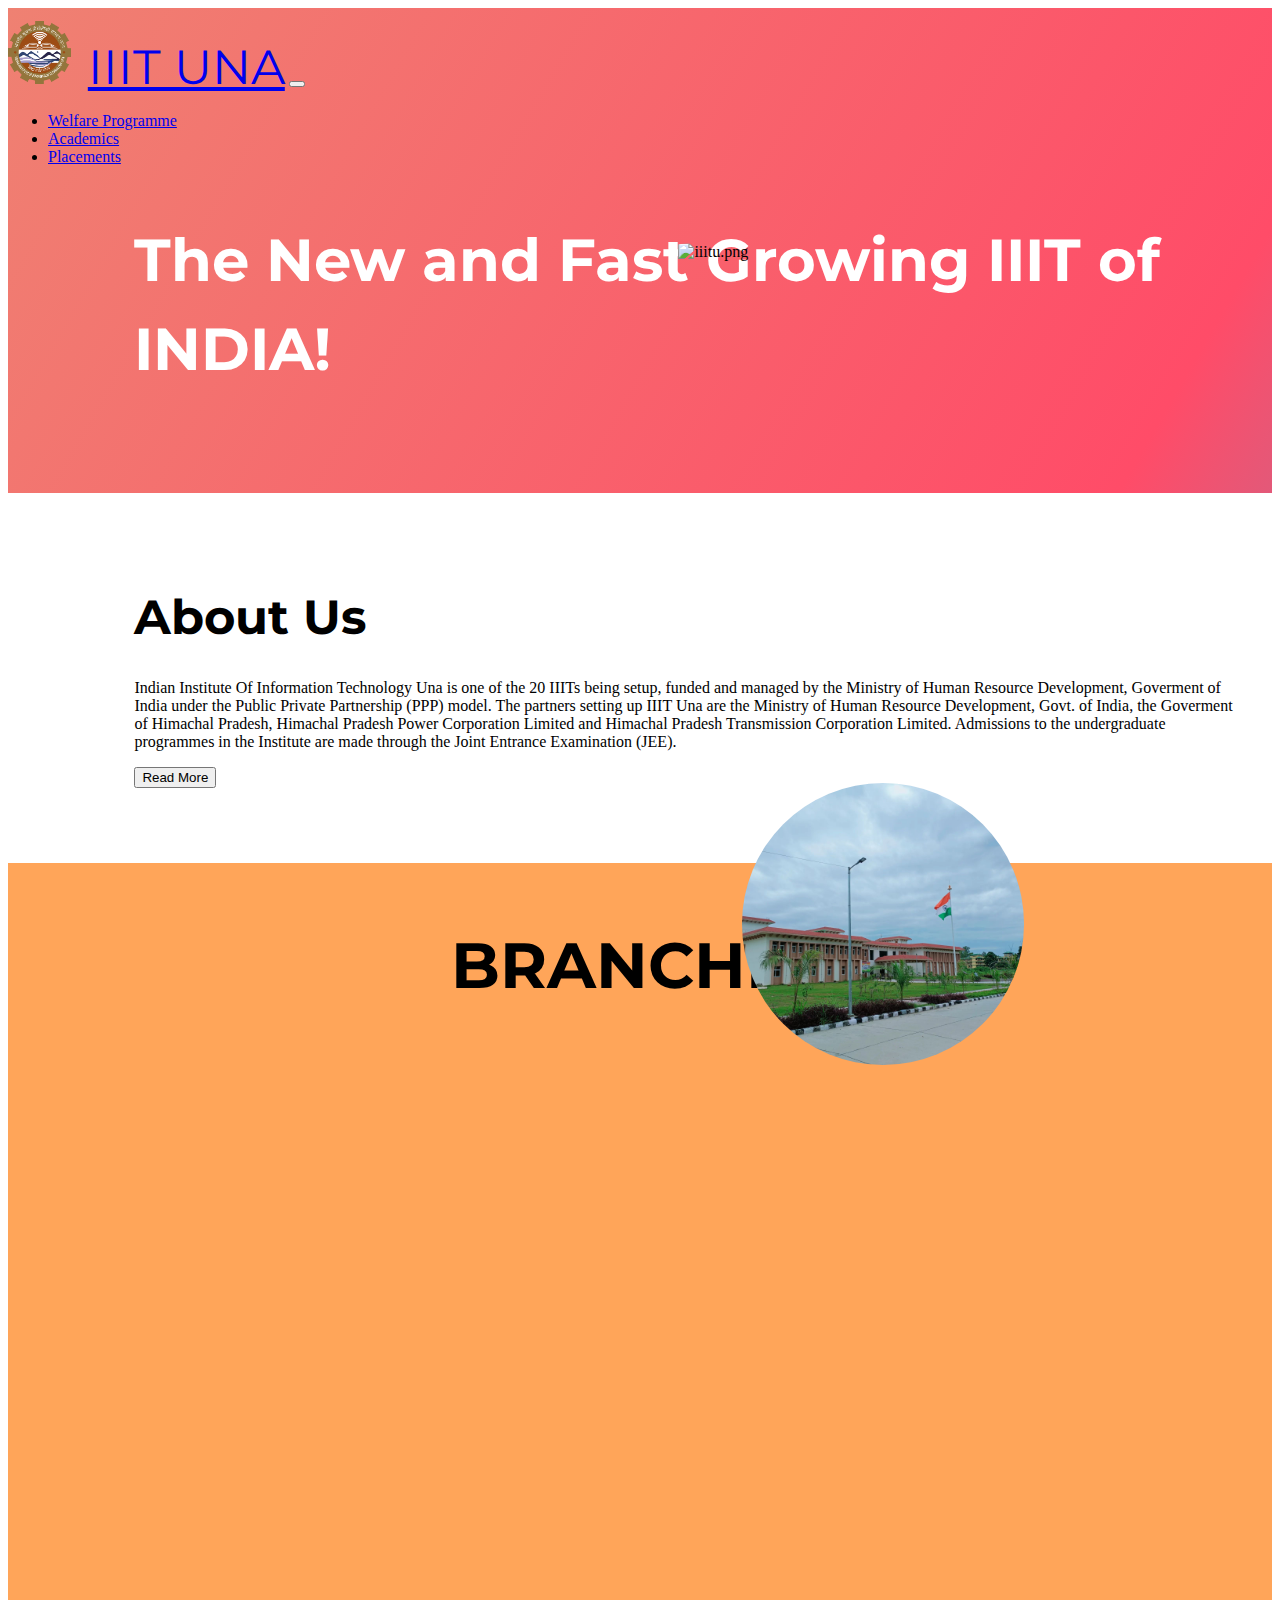
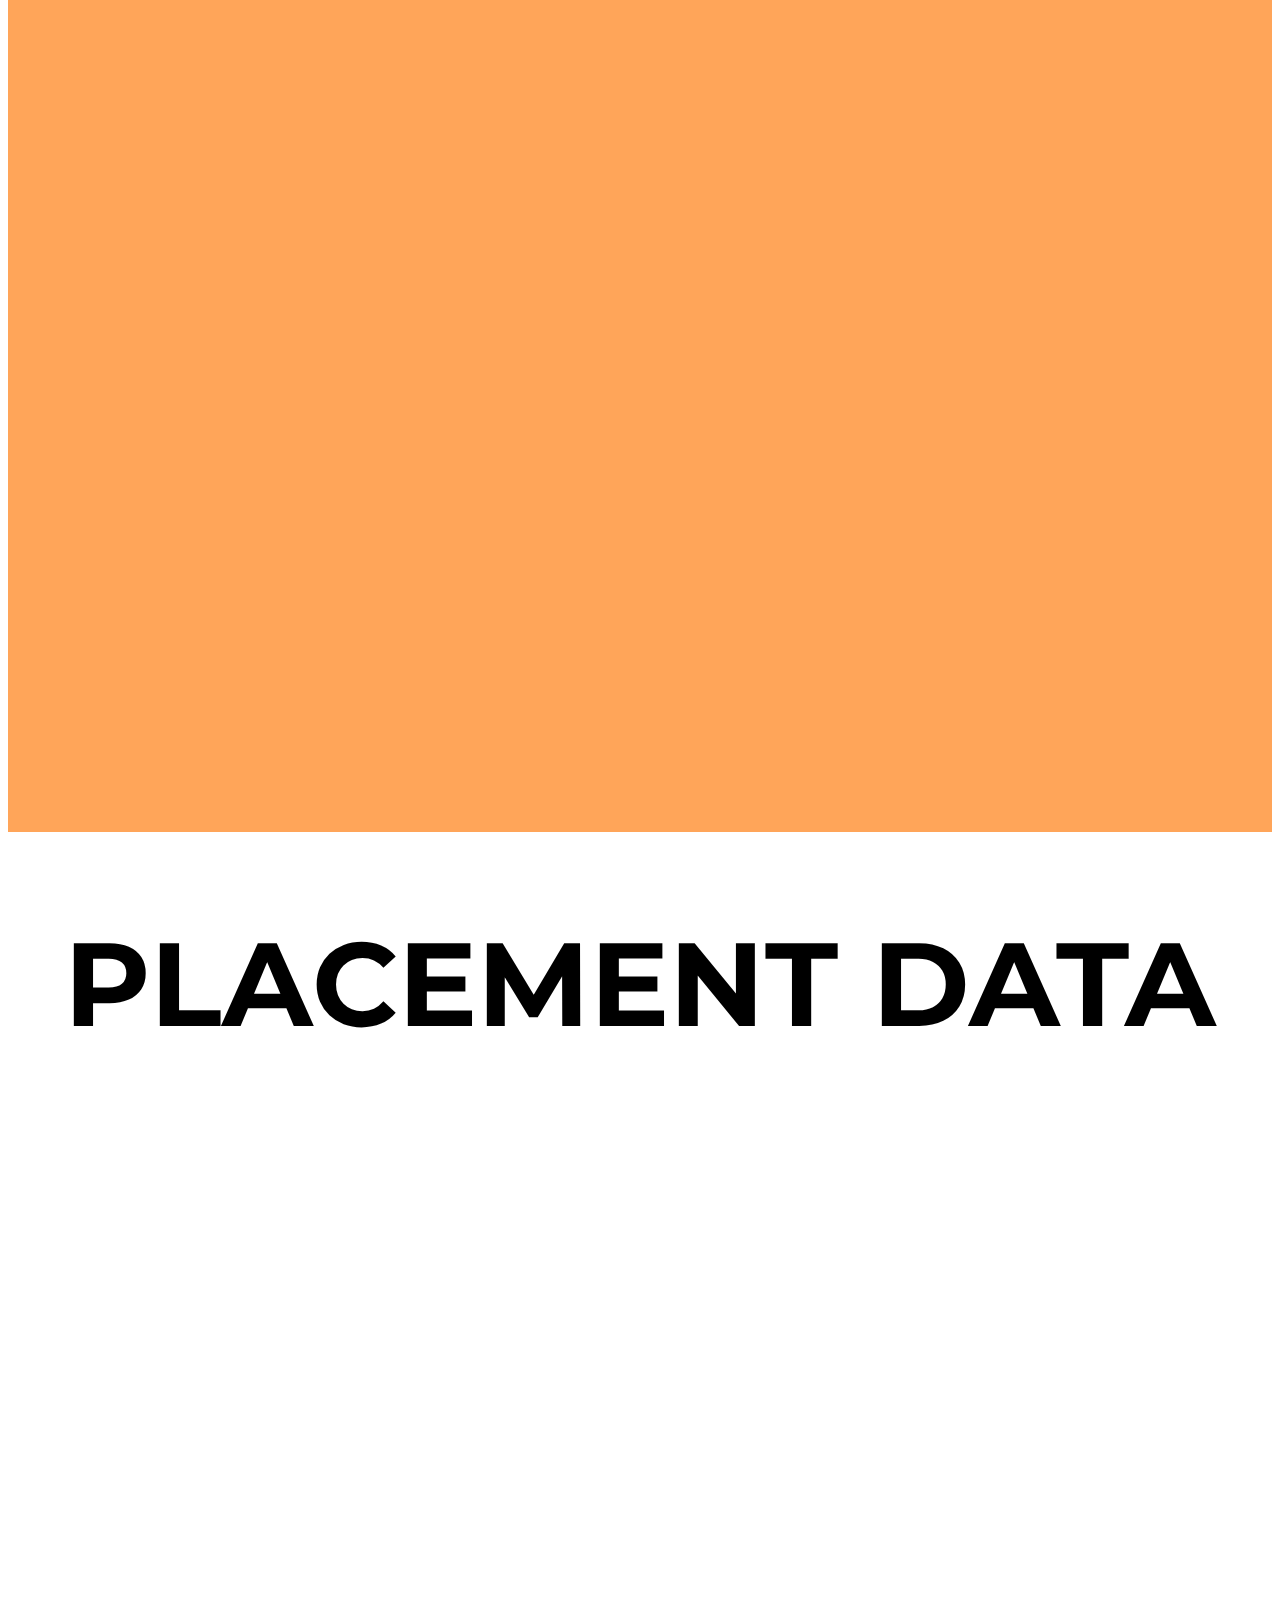
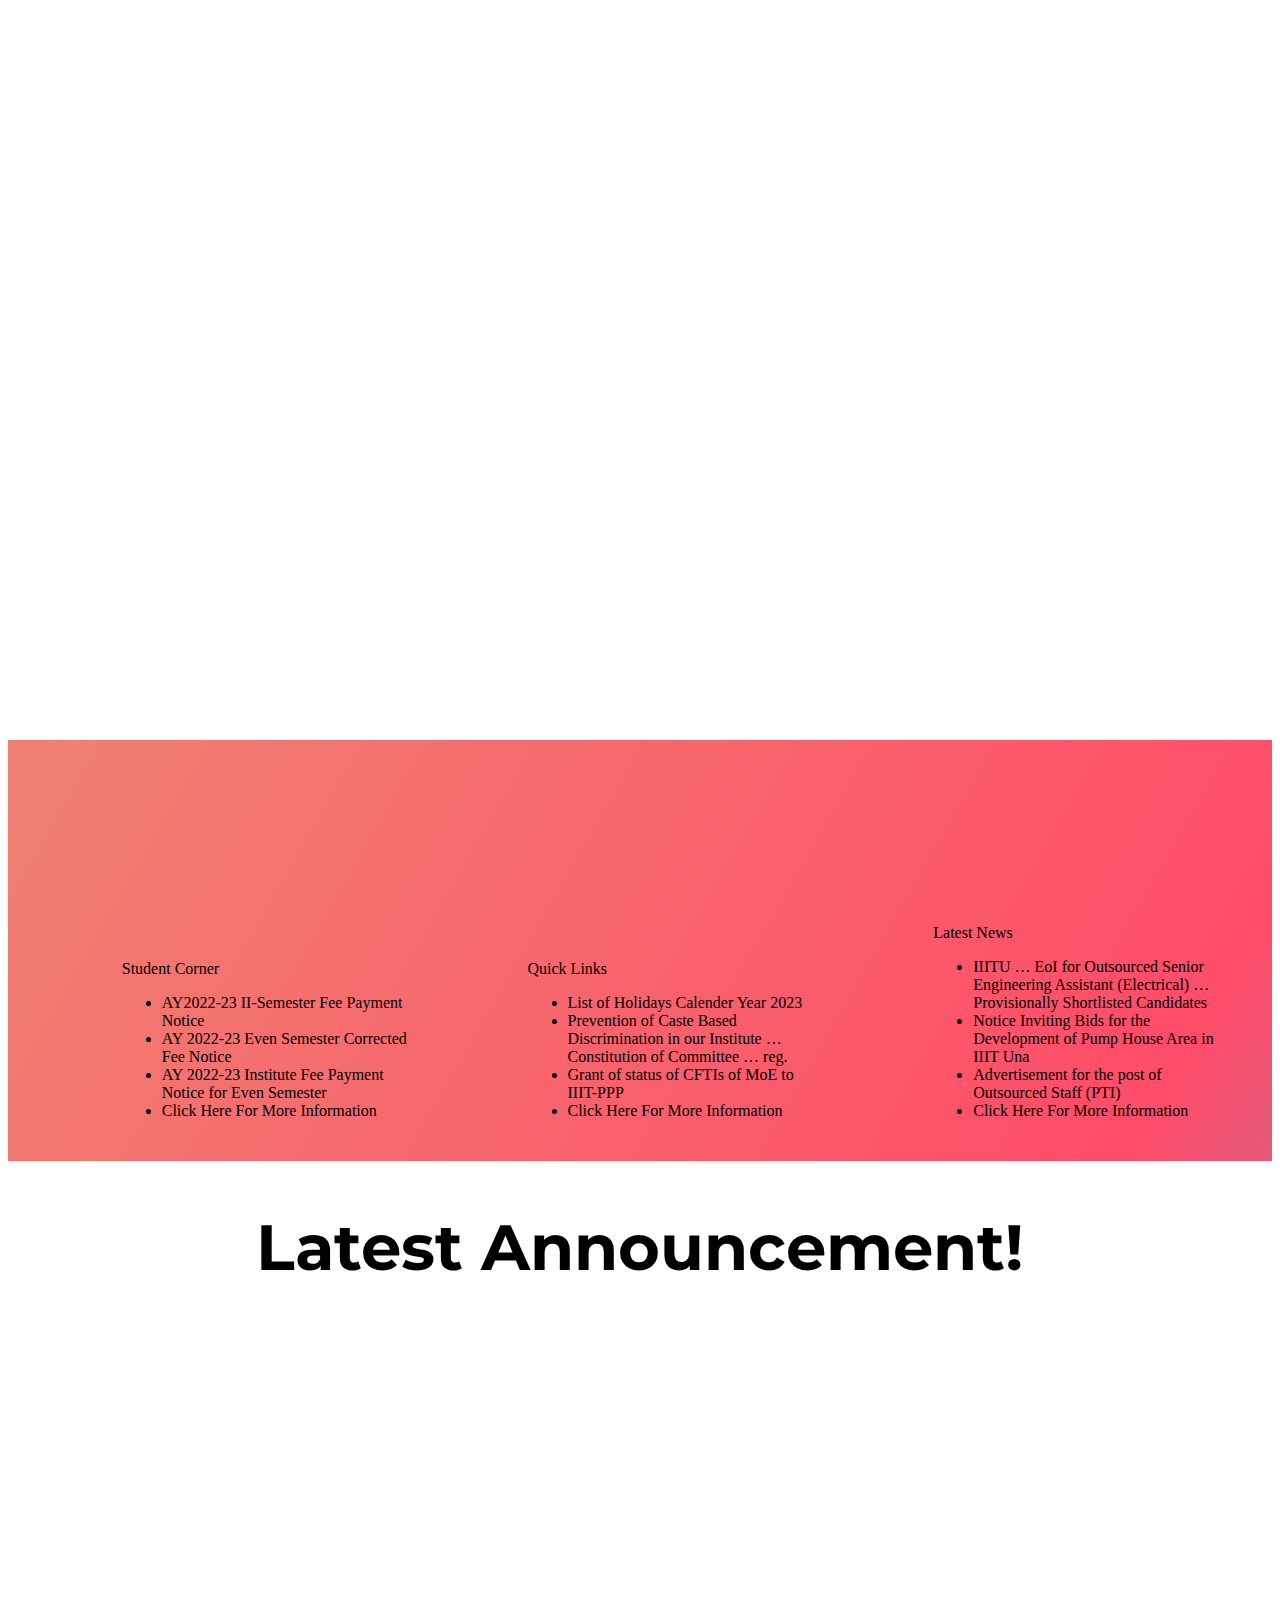
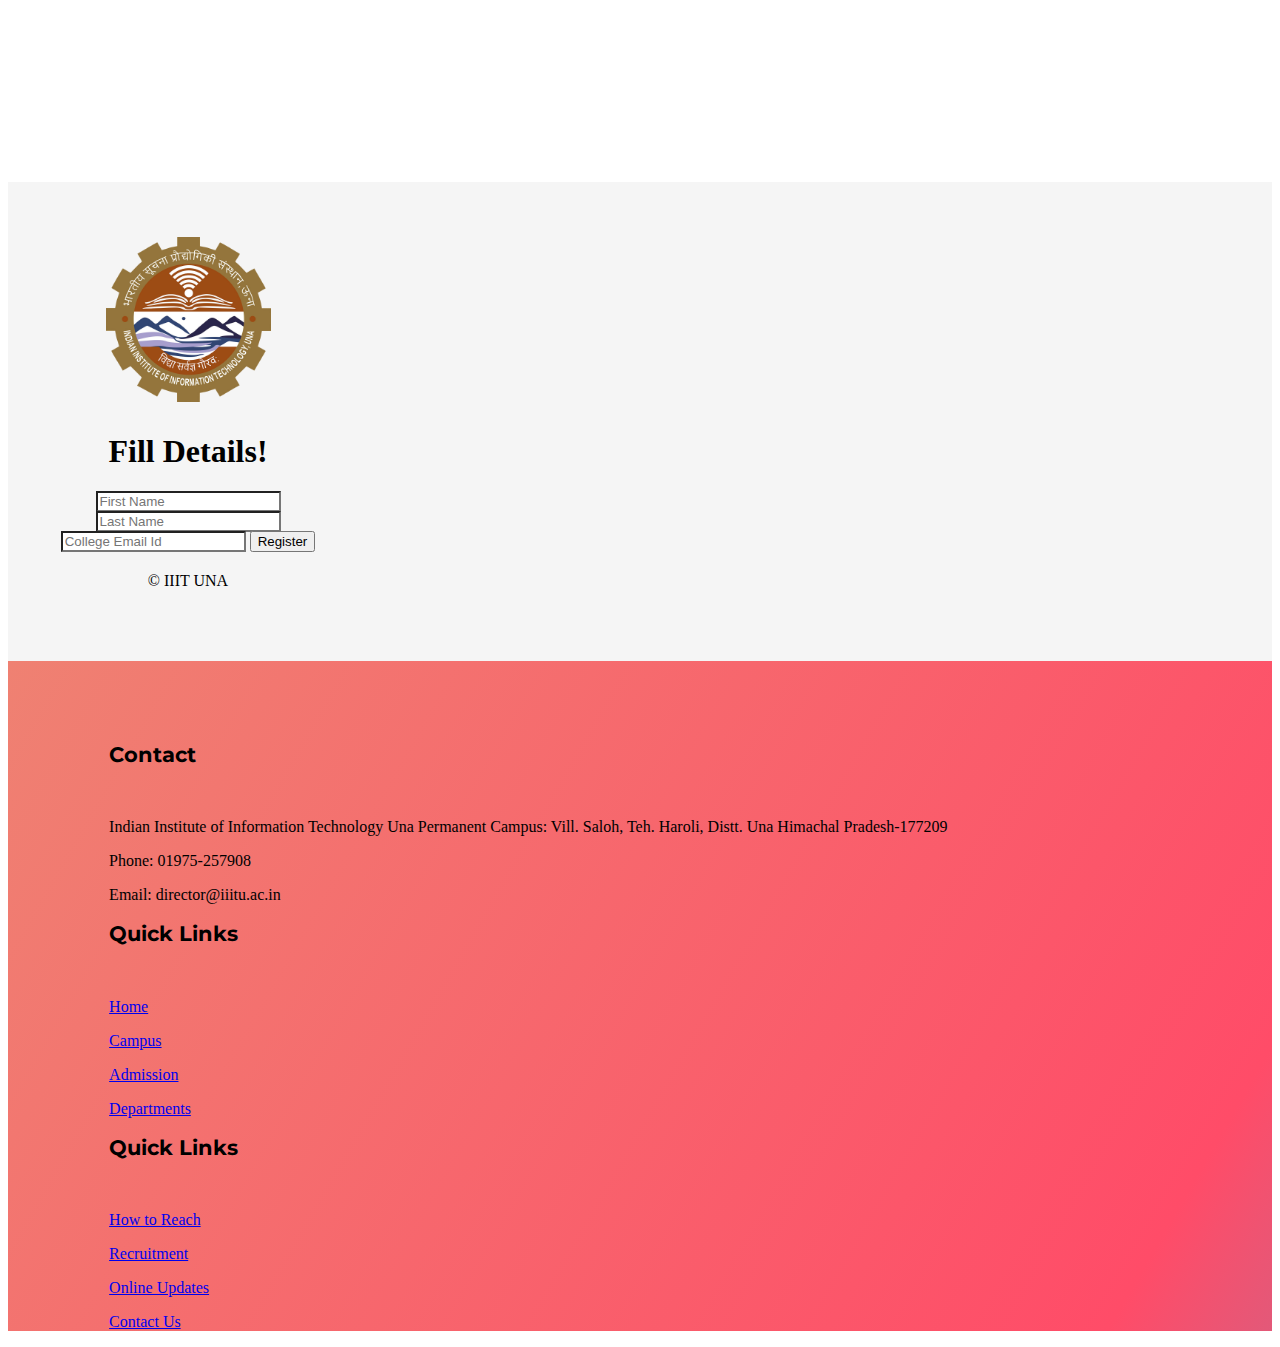
==== index.html @ 692f30db "Initial Commit" ====
<!DOCTYPE html>
<html lang="en">
<head>
    <meta charset="UTF-8">
    <meta http-equiv="X-UA-Compatible" content="IE=edge">
    <meta name="viewport" content="width=device-width, initial-scale=1.0">
    <title>IITU</title>

    <!-- Bootstrap -->
    <link href="https://cdn.jsdelivr.net/npm/bootstrap@5.3.0-alpha3/dist/css/bootstrap.min.css" rel="stylesheet" integrity="sha384-KK94CHFLLe+nY2dmCWGMq91rCGa5gtU4mk92HdvYe+M/SXH301p5ILy+dN9+nJOZ" crossorigin="anonymous">
    
    <!-- Linking Fonts -->
    <link rel="preconnect" href="https://fonts.googleapis.com">
    <link rel="preconnect" href="https://fonts.gstatic.com" crossorigin>
    <link href="https://fonts.googleapis.com/css2?family=Alfa+Slab+One&display=swap" rel="stylesheet">
    <link rel="preconnect" href="https://fonts.googleapis.com">
    <link rel="preconnect" href="https://fonts.gstatic.com" crossorigin>
    <link href="https://fonts.googleapis.com/css2?family=EB+Garamond:wght@500&display=swap" rel="stylesheet">
    <link rel="preconnect" href="https://fonts.googleapis.com">
    <link rel="preconnect" href="https://fonts.gstatic.com" crossorigin>
    <link href="https://fonts.googleapis.com/css2?family=Rubik+Mono+One&display=swap" rel="stylesheet">
    <link rel="preconnect" href="https://fonts.googleapis.com" />
    <link rel="preconnect" href="https://fonts.gstatic.com" crossorigin />
    <link
      href="https://fonts.googleapis.com/css2?family=Montserrat:wght@900&family=Ubuntu:ital,wght@1,500&display=swap"
      rel="stylesheet"
    />
    
    <!-- Linking CSS -->
    <link rel="stylesheet" href="styles/styles.css">

    <!-- Javascript AOS -->
    <link rel="stylesheet" href="https://unpkg.com/aos@next/dist/aos.css" />

</head>
<body>
    <section id="title" class="gradient-background">
        <!-- Nav Bar -->
        <div class="container-fluid">
          <nav class="navbar navbar-expand-lg navbar-dark top_nav">
            <img src="images/iiitu-logo-large-final-1000x1000 (2).png" alt="" class="iiit_logo">
            <a href="#" class="navbar-brand iiit_heading" 
              > IIIT UNA</a
            >
            <button
              class="navbar-toggler"
              type="button"
              data-bs-toggle="collapse"
              data-bs-target="#navbarTogglerDemo01"
              aria-controls="navbarTogglerDemo01"
              aria-expanded="false"
              aria-label="Toggle navigation"
            >
              <span class="navbar-toggler-icon"></span>
            </button>
            <div class="collapse navbar-collapse" id="navbarTogglerDemo01">
              <ul class="navbar-nav ms-auto">
                <li class="nav-item">
                  <a class="nav-link" href="#announcement">Welfare Programme</a>
                </li>
                <li class="nav-item">
                  <a class="nav-link" href="#">Academics</a>
                </li>
                <li class="nav-item">
                  <a class="nav-link" href="#">Placements</a>
                </li>
              </ul>
            </div>
          </nav>
  
          <!-- Title -->
  
          <div class="row  " style="padding-bottom: 4.7%;" >
            <div class="col-lg-6 col-md-12 col-sm-12 title_div"  >
              <h1 class="title1"> The New and Fast Growing IIIT of  INDIA!</h1>  
            
              <!-- <p class="description">IIIT Una is one of the 20 IIITs being setup, funded and managed by the Ministry of Human Resource Development, Govt. of India under the Public Private Partnership (PPP) model. The partners setting up IIIT Una are the Ministry of Human Resource Development, Govt. of India, the Govt. of Himachal Pradesh, HP Power Corporation Limited and HP Transmission Corporation Limited. Admissions to the undergraduate programmes in the Institute are made through the Joint Entrance Examination (JEE)</p>
              <button type="button"  class="btn download btn-dark btn-lg"> Read More</button> -->
              
            </div>
  
            <div class="col-lg-6 col-md-12 col-sm-12">
              <img src="images/main.jpg" alt="iiitu.png" class="iiitu_building"/>
            </div>
          </div>
        </div>
      </section>
      

      <!-- Section For about Us -->
      <section id="about_us">
        <div class="row" >
          <div class="col-lg-6 col-md-12 col-sm-12 about_us" >
            <h1 class="iiit_heading">About Us</h1>
            <p>Indian Institute Of Information Technology Una is one of the 20 IIITs being setup, funded and managed by the Ministry of Human Resource Development,
               Goverment of India under the Public Private Partnership (PPP) model.
               The partners setting up IIIT Una are the Ministry of Human Resource Development, Govt. of India, the Goverment of Himachal Pradesh, Himachal Pradesh Power Corporation Limited and
               Himachal Pradesh Transmission Corporation Limited. Admissions to the undergraduate programmes in the Institute are made through the Joint Entrance Examination (JEE).</p>
            <button type="button" class="btn btn-warning">Read More</button>
                     
          </div>
          <div class="col-lg-6 col-md-12 col-sm-12" >
            <img src="images\iiit.una_323155772_193473143264408_3818650039142671917_n.jpeg" alt="iiitu.png" class="img1"/>
          </div>
      </section>

      <!-- Section for Branches -->

      <section id="branches">
        <h1 class="branch-heading">BRANCHES</h1><br>
        <div class="row ">  
          <div class="col-lg-3  branch-item" data-aos="flip-up" data-aos-duration="2000" data-aos-offset="30">
            <img src="images/web-programming.png" alt="" class="img2">
            <h1>IT</h1>
          </div>  
          <div class="col-lg-3  branch-item" data-aos="flip-up" data-aos-duration="2000" data-aos-offset="30">
            <img src="images/settings.png" alt="" class="img2">    
            <h1>CSE</h1>
          </div> 
          <div class="col-lg-3  branch-item" data-aos="flip-up" data-aos-duration="2000" data-aos-offset="30">
            <img src="images/circuit.png" alt="" class="img2">
            <h1>ECE</h1>
          </div>
        </div></section>

        <!-- Section for Placements -->
        <section id="placements">
          <div  class=" placement-heading"><h1>PLACEMENT DATA</h1></div>
          <div class="row">
            <div class="placement-1 col-lg-6 col-md-12 col-sm-12" data-aos="fade-up" data-aos-duration="1000" data-aos-offset="100">
              <img src="images/Stat-Graph.png" alt="" class="placement-img-1">
            </div>
            <div class="placement-2 col-lg-6 col-md-12 col-sm-12" data-aos="fade-up" data-aos-duration="1000" data-aos-offset="100">
              <img src="images/AY22-23-Placement-Statistics.png" alt="" class="placement-img-2">
            </div>
          </div>
          
        </section>

        <!-- Section for notice -->
        <section id="notice" class="gradient-background">
          <div class="notice-heading" data-aos="fade-right" data-aos-duration="2000"><h1 class="branch-heading" style="color: white;">Student Section!</h1></div> 
          <div class="card notice-card-1 " style="width: 18rem;">
            <div class="card-header" >
              Student Corner
            </div>
            <ul class="list-group list-group-flush">
              <li class="list-group-item">AY2022-23 II-Semester Fee Payment Notice   
              </li>
              <li class="list-group-item">AY 2022-23 Even Semester Corrected Fee Notice   
              </li>
              <li class="list-group-item">AY 2022-23 Institute Fee Payment Notice for Even Semester   
              </li>
              <li class="list-group-item">Click Here For More Information
              </li>
            </ul>
          </div>

          <div class="card notice-card-2" style="width: 18rem;">
            <div class="card-header">
              Quick Links
            </div>
            <ul class="list-group list-group-flush">
              <li class="list-group-item">List of Holidays Calender Year 2023   
              </li>
              <li class="list-group-item">Prevention of Caste Based Discrimination in our Institute … Constitution of Committee … reg.   
              </li>
              <li class="list-group-item">Grant of status of CFTIs of MoE to IIIT-PPP   
              </li>
              <li class="list-group-item">Click Here For More Information   
              </li>
            </ul>
          </div>

          <div class="card notice-card-3" style="width: 18rem;">
            <div class="card-header">
              Latest News
            </div>
            <ul class="list-group list-group-flush">
              <li class="list-group-item">IIITU … EoI for Outsourced Senior Engineering Assistant (Electrical) … Provisionally Shortlisted Candidates  
        
              </li>
              <li class="list-group-item">Notice Inviting Bids for the Development of Pump House Area in IIIT Una  
        
              </li>
              <li class="list-group-item">Advertisement for the post of Outsourced Staff (PTI)  
       
              </li>
              <li class="list-group-item">Click Here For More Information   
              </li>
            </ul>
          </div>
          
        </section>

        <!-- Announcement Section -->
        <section id="announcement">
          <div class="announcement" >
            <h1 class="announcement-heading title1" >Latest Announcement!</h1>
          </div>

          
          
          <div class="quote-div-2" data-aos="fade-up" data-aos-duration="2000" >
            <h1>IIIT UNA is making a welfare programme for society. It's aim is to help the needy person.</h1>
          </div>
          <div class="quote-div-2" data-aos="fade-right" data-aos-duration="3000" >
            <h1>Together we can help the society. This event is for making students aware to do social welfare work.</h1>
          </div>

          <div class="quote-div-3" data-aos="fade-left" data-aos-duration="3000" >
            <h1>Those who are interested to be volunteer in the programme can register themselves below.</h1>
          </div>


          <div class="form-div" >
            <main class="form-signin w-100 m-auto">
              <form action="" method="post">
                <div class="waviy"><span style="--i:1"><img class="mb-4 form-logo" src="images/iiitu-logo-large-final-1000x1000 (2).png" alt="" ></div></span>
                <h1 class="h3 mb-3 fw-normal">Fill Details!</h1>
            
                
                <input type="text" class="form-control top"  placeholder="First Name" name="firstName" required >
                <input type="text" class="form-control middle"  placeholder="Last Name" name="lastName" required>
                <input type="email" class="form-control bottom"  placeholder="College Email Id" name="userEmail" required>    
                <button class="w-100 btn btn-lg btn-primary" type="submit">Register</button>
                <p style="margin-top: 5px;">&copy; IIIT UNA</p>
              </form>
            </main>
          </div>
          
        </section>
        

        <!-- Footer Section -->
        <section id="footer" class="gradient-background">
          <div class="row">
            <div class="col-lg-4">
              <div class="footer-div-1"><h2 class="footer-contact">Contact</h3><br>
              <p class="div-p">Indian Institute of Information Technology Una

                Permanent Campus: Vill. Saloh, Teh. Haroli, Distt. Una Himachal Pradesh-177209</p></a>
                <p class="div-p">Phone: 01975-257908</p>
                <p class="div-p">Email: director@iiitu.ac.in</p>
              </div>
            </div>
            <div class="col-lg-3 col-md-6 col-sm-6 footer-div-2"><h2 class="footer-contact"> Quick Links</h2><br>
              <div><a class="nav-link" href="#"><p class="div-p" >Home</p></a></div>
              <div><a class="nav-link" href="#"><p class="div-p">Campus</p></a></div>
              <div><a class="nav-link" href="#"><p class="div-p">Admission</p></a></div>
              <div><a class="nav-link" href="#"><p class="div-p">Departments</p></a></div>
            
            </div>
            <div class="col-lg-3 col-md-6 col-sm-6 footer-div-3">
              <h2 class="footer-contact"> Quick Links</h2><br>
              <div><a class="nav-link" href="#"><p class="div-p">How to Reach</p></a></div>
              <div><a class="nav-link" href="#"><p class="div-p">Recruitment</p></a></div>
              <div><a class="nav-link" href="#"><p class="div-p">Online Updates</p></a></div>
              <div><a class="nav-link" href="#"><p class="div-p">Contact Us</p></a></div>
            </div>
          </div>

          

        </section>

  <script src="https://unpkg.com/aos@next/dist/aos.js"></script>
  <script>
     AOS.init();
  </script>        
</body>
</html>
---- styles/styles.css ----
/* For Heading Section */
#title{
    z-index: 1;
    padding-top: 1%;
}
.gradient-background {
    background: linear-gradient(300deg, #00bfff, #ff4c68, #ef8172);
    background-size: 180% 180%;
    animation: gradient-animation 7s ease infinite;
  }
  
  @keyframes gradient-animation {
    0% {
      background-position: 0% 50%;
    }
    50% {
      background-position: 100% 50%;
    }
    100% {
      background-position: 0% 50%;
    }
  }

.iiit_logo{
    width: 5%;
    margin-right: 1%;
}

.iiit_heading{
    font-size: 3rem;
    /* font-family: 'EB Garamond', serif; */
    font-family: "Montserrat";
}

.top_nav{
    margin: 0% 0% 4% ;
}

.iiitu_building{
    width: 32%;
    position:absolute;
    right: 15%;
    top: 27%;
    border-radius: 10%;
    
}

/* .description{
    font-size: 1.4rem;
} */



.title1{
    /* font-family: 'Alfa Slab One', cursive; */
    font-size: 3.7rem;
    line-height: 1.5;
    color: white;
    font-family: "Montserrat";
    
}

.title_div{
    padding: 0% 0% 0% 10%;
}

/* For About Us Section */
.about_us{
    padding: 5% 3% 0% 10% ;
    background-color: white;
}

.carousel_img{
    width: 30%;
    height: 30%;
}
.img1{
    width: 22%;
    /* max-height: 40%; */
    position: absolute;
    top: 87%;
    right: 20%;
    border-radius: 50%;
    
}

/* Branches section */
#branches{
    background-color: #FFA559;
    margin-top: 6%;
    text-align: center;
    padding: 1.6% 0% 4%;
}

.img2{
    width:30%;
    
    
}
.branch-item{
    margin: 0% 3%;
    
}
.branch-heading{
    font-size: 4rem;
    /* font-family: 'EB Garamond', serif; */
    font-family: "Montserrat";
    margin-bottom: 3%;
}

/* Placement Section */
#placements{
    background-color: white;
    
}
.placement-img-1{
    width: 80%;
}
.placement-img-2{
    width: 60%;
}

.placement-1,.placement-2{
    
    margin-top: 3%;
}
.placement-1{
    padding-left: 12%;
}
.placement-2{
    padding-left: 4;
}
.placement-heading{
    text-align: center; 
    margin-top: 3%;
    font-size: 3.7rem;
    font-family: "Montserrat";
}
.placement-img-1:hover,.placement-img-2:hover{
    transform: scale(1.5);
}

/* For Notice */
.notice-card-1,.notice-card-2,.notice-card-3{
    display: inline-block;
    margin-left: 9%;
}
#notice{
    margin-top: 5.2%; 
    padding-top: 2%;
    padding-bottom: 2%;
}
.notice-heading{
    text-align: center;
}

/* For Announcement Section */
@import url('https://fonts.googleapis.com/css2?family=Righteous&display=swap');
@import url('https://fonts.googleapis.com/css2?family=Lilita+One&display=swap');
.announcement{
  text-align: center;
   
}
.announcement-heading{
  margin-bottom: 3%;
  margin-top: 3%;
  font-size: 4rem;
  color: black
}

/* ----------------- */
@import url("https://fonts.googleapis.com/css?family=Montserrat&display=swap");




/* ----------------- */

.quote-div-2,.quote-div-3{
  font-family: "Montserrat Medium";
  text-align: center;
  margin: 0% 7% 5%;
  padding: 0% 17%;
}

/* ------------------------- */
.form-signin {
  max-width: 330px;
  padding: 15px;
}

.form-signin .form-floating:focus-within {
  z-index: 2;
}

.top {
  margin-bottom: -1px;
  border-bottom-right-radius: 0;
  border-bottom-left-radius: 0;
  
}

.middle{
  border-radius: 0%;
  margin-bottom: -1px;
}

.bottom{
  margin-bottom: 15px;
  border-top-left-radius: 0;
  border-top-right-radius: 0;
}

.form-logo{
  /* height: 20%; */
  width: 50%;
}
.form-div{
  display: flex;
  align-items: center;
  padding-top: 40px;
  padding-bottom: 40px;
  background-color: #f5f5f5;
  text-align: center
}

.waviy {
  position: relative;
}
.waviy span {
  position: relative;
  display: inline-block;
  font-size: 40px;
  color: #fff;
  text-transform: uppercase;
  animation: flip 4s infinite;
  animation-delay: calc(.1s * var(--i))
}
@keyframes flip {
  0%,80% {
    transform: rotateY(360deg) 
  }
}

/* Footer Section */

@import url('https://fonts.googleapis.com/css2?family=Signika&display=swap');

.footer-contact{
  /* font-family: 'Signika', sans-serif; */
  font-family: "Montserrat";
  font-size: 1.3rem;
}
#footer{
  padding-left: 8%;
  padding-top: 5%;
}

.div-p:hover{
  color: white;

}
/* .footer-div-2{
  display: inline;
} */

/* Media Querrie */
@media(max-width:995px){
  .iiitu_building{
    position: relative;
    top: 15%;
    left: 20%;
    width: 60%;
  }

  .title_div{
    text-align: center;
    padding-right: 4%;
  }

  .img1{
    position: relative;
    top: 12%;
    left: 30%;
    width: 40%;
  }

  .branch-heading{
    font-size: 3rem;
    text-align: center;
  }

  .img2{
    width: 20%;
  }

  .branch-item{
    margin-bottom: 5%;
  }

  .placement-2{
    text-align: center;
    margin-top: 7%;
  }

  /* .notice-card-3{
    margin-top: 5%;
    position: relative;
    left: 23%;
    margin-bottom:3%;

  }

  .notice-card-2{
    position: relative;
    left: 3%;
  } */

  .announcement-heading{
    font-size: 3rem;
  }

  #notice{
    text-align: center;
  }

  .card{
    margin-bottom: 7%;
  }
  .notice-card-1{
    margin-top: 3%;
  }
  .iiit_logo{
    width: 10%;
  }

}
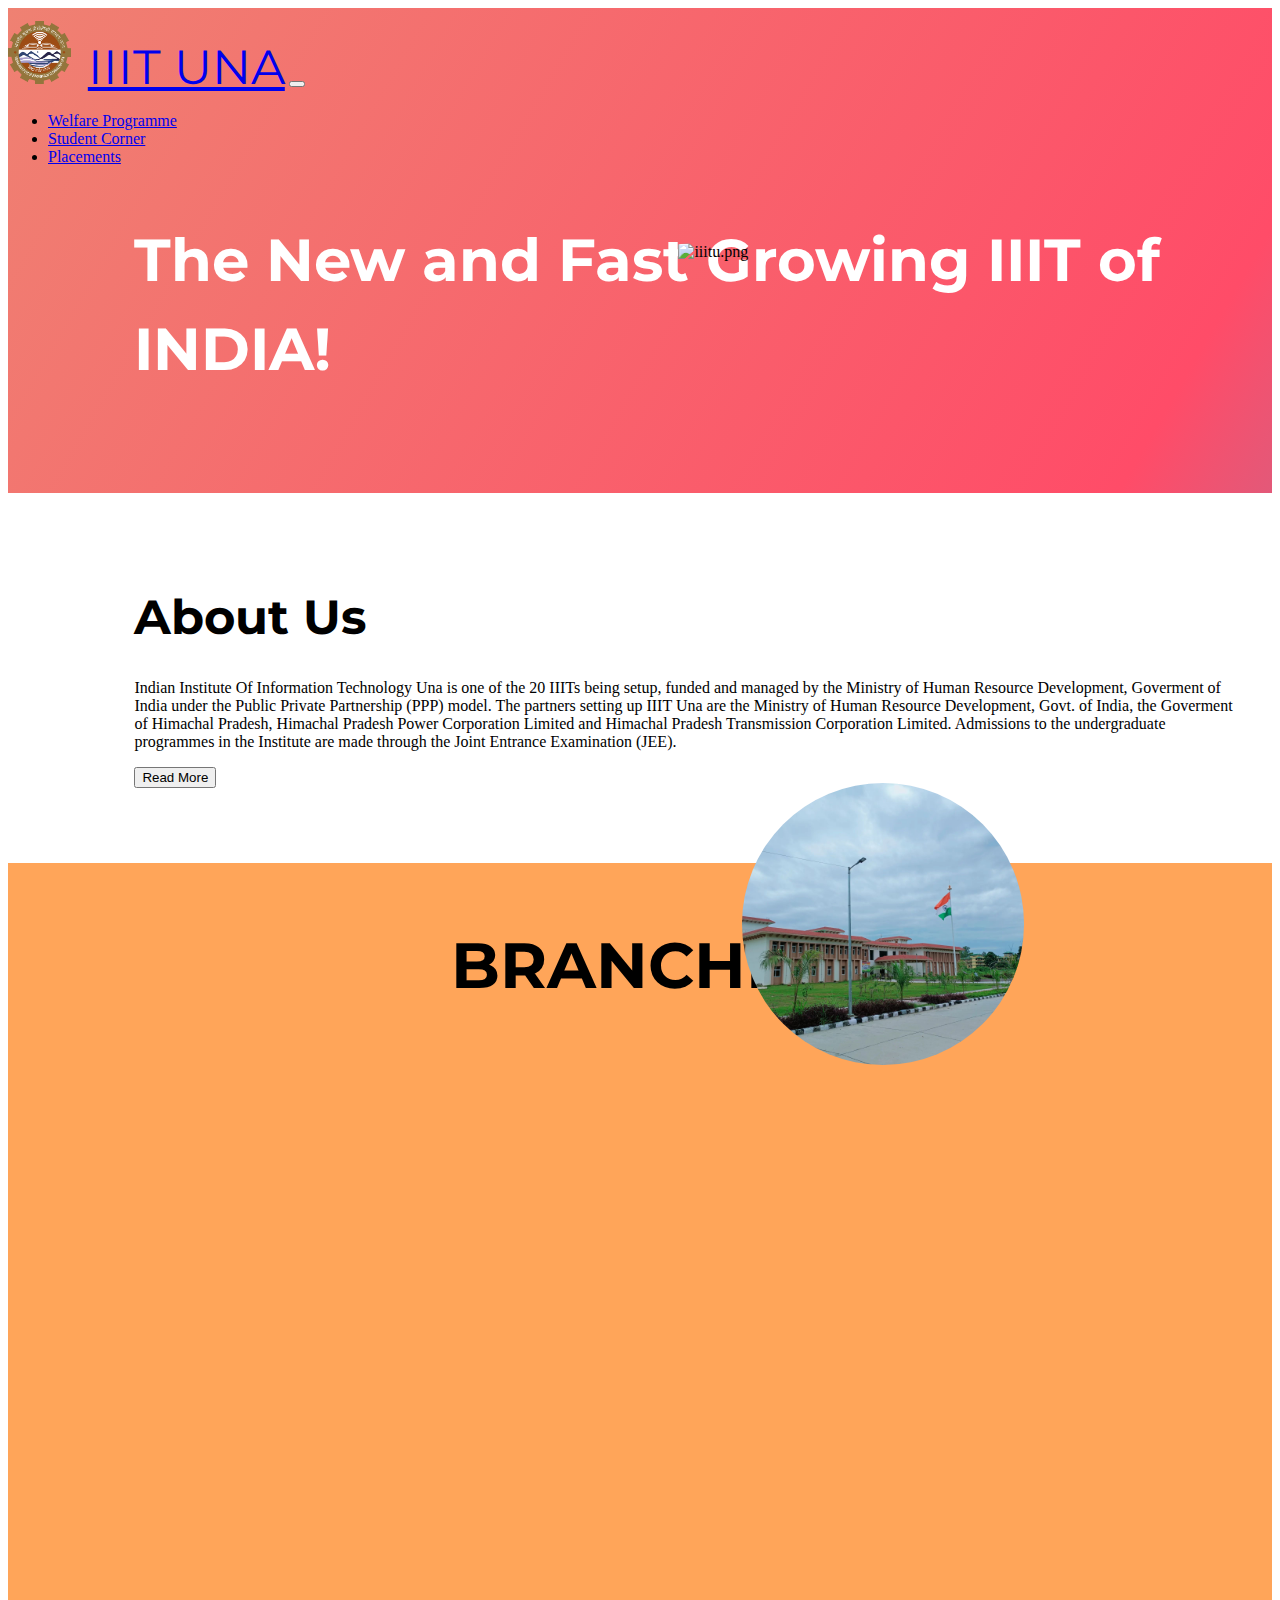
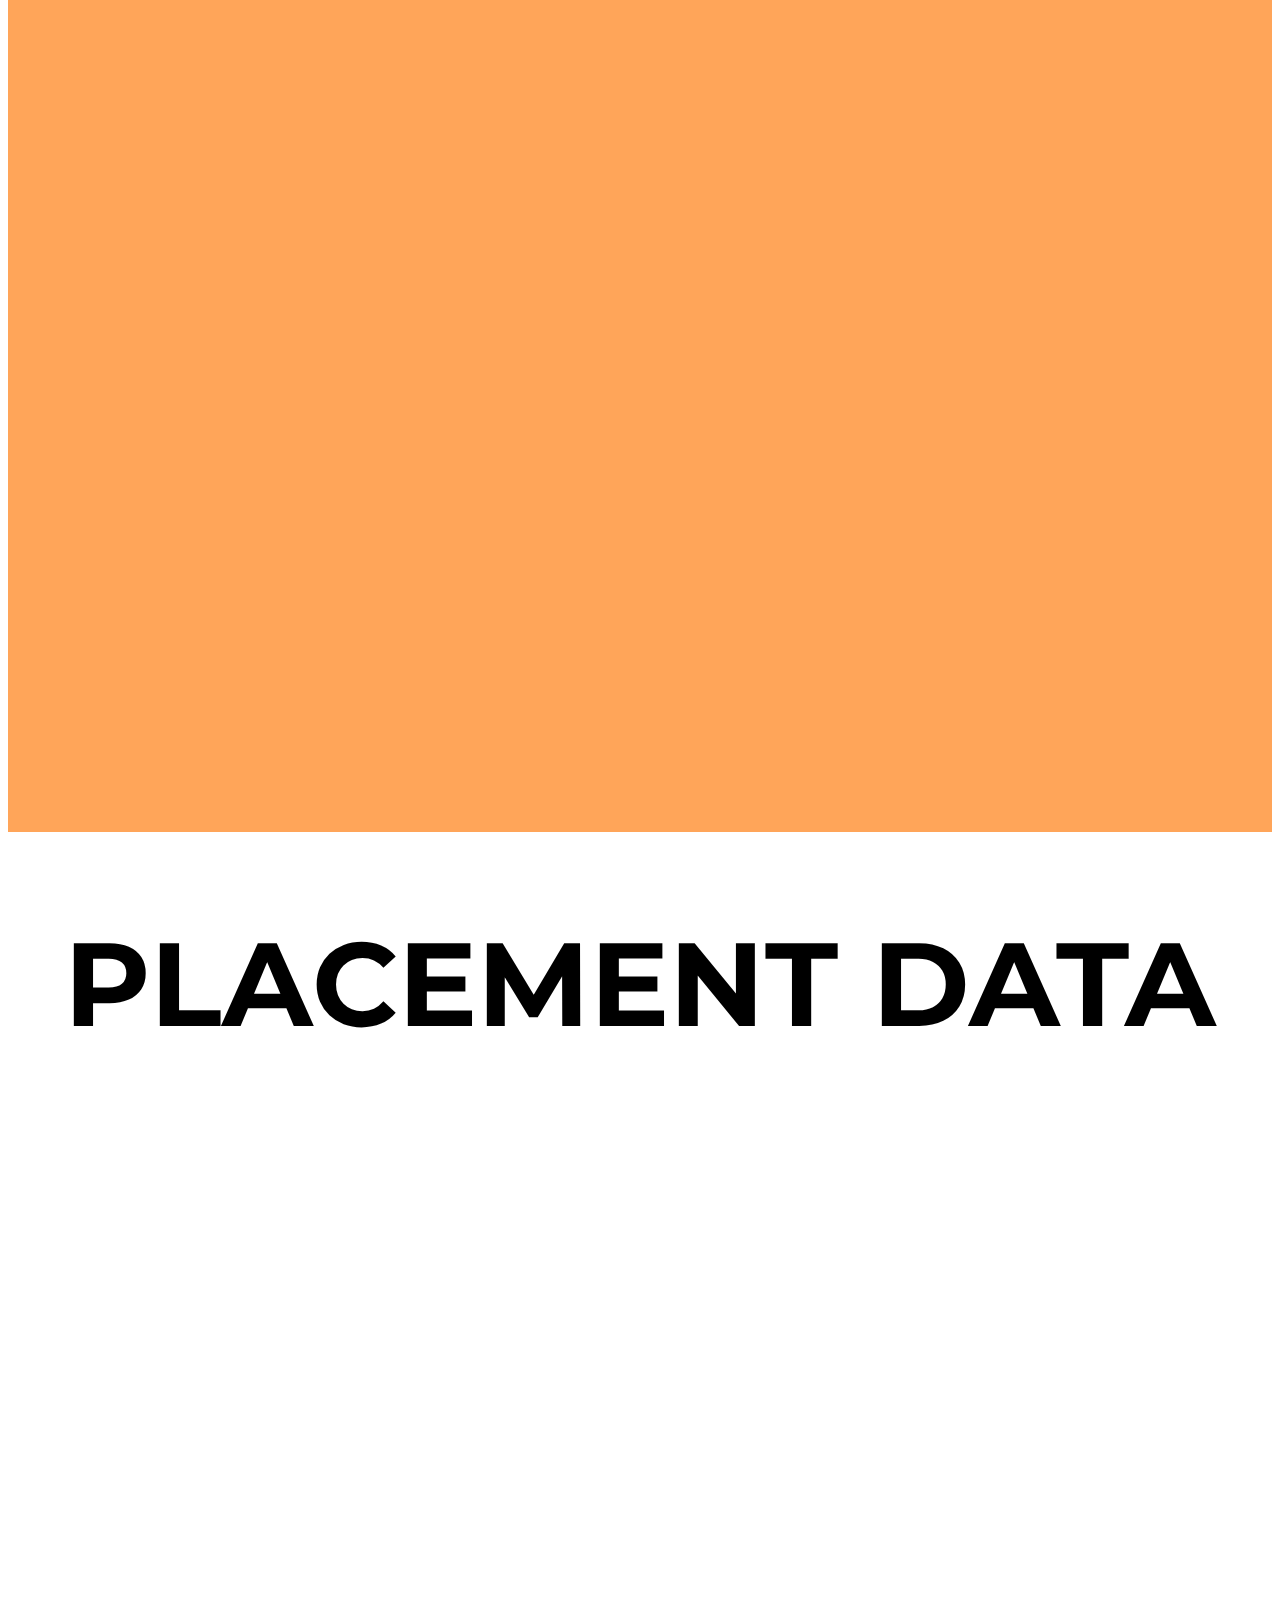
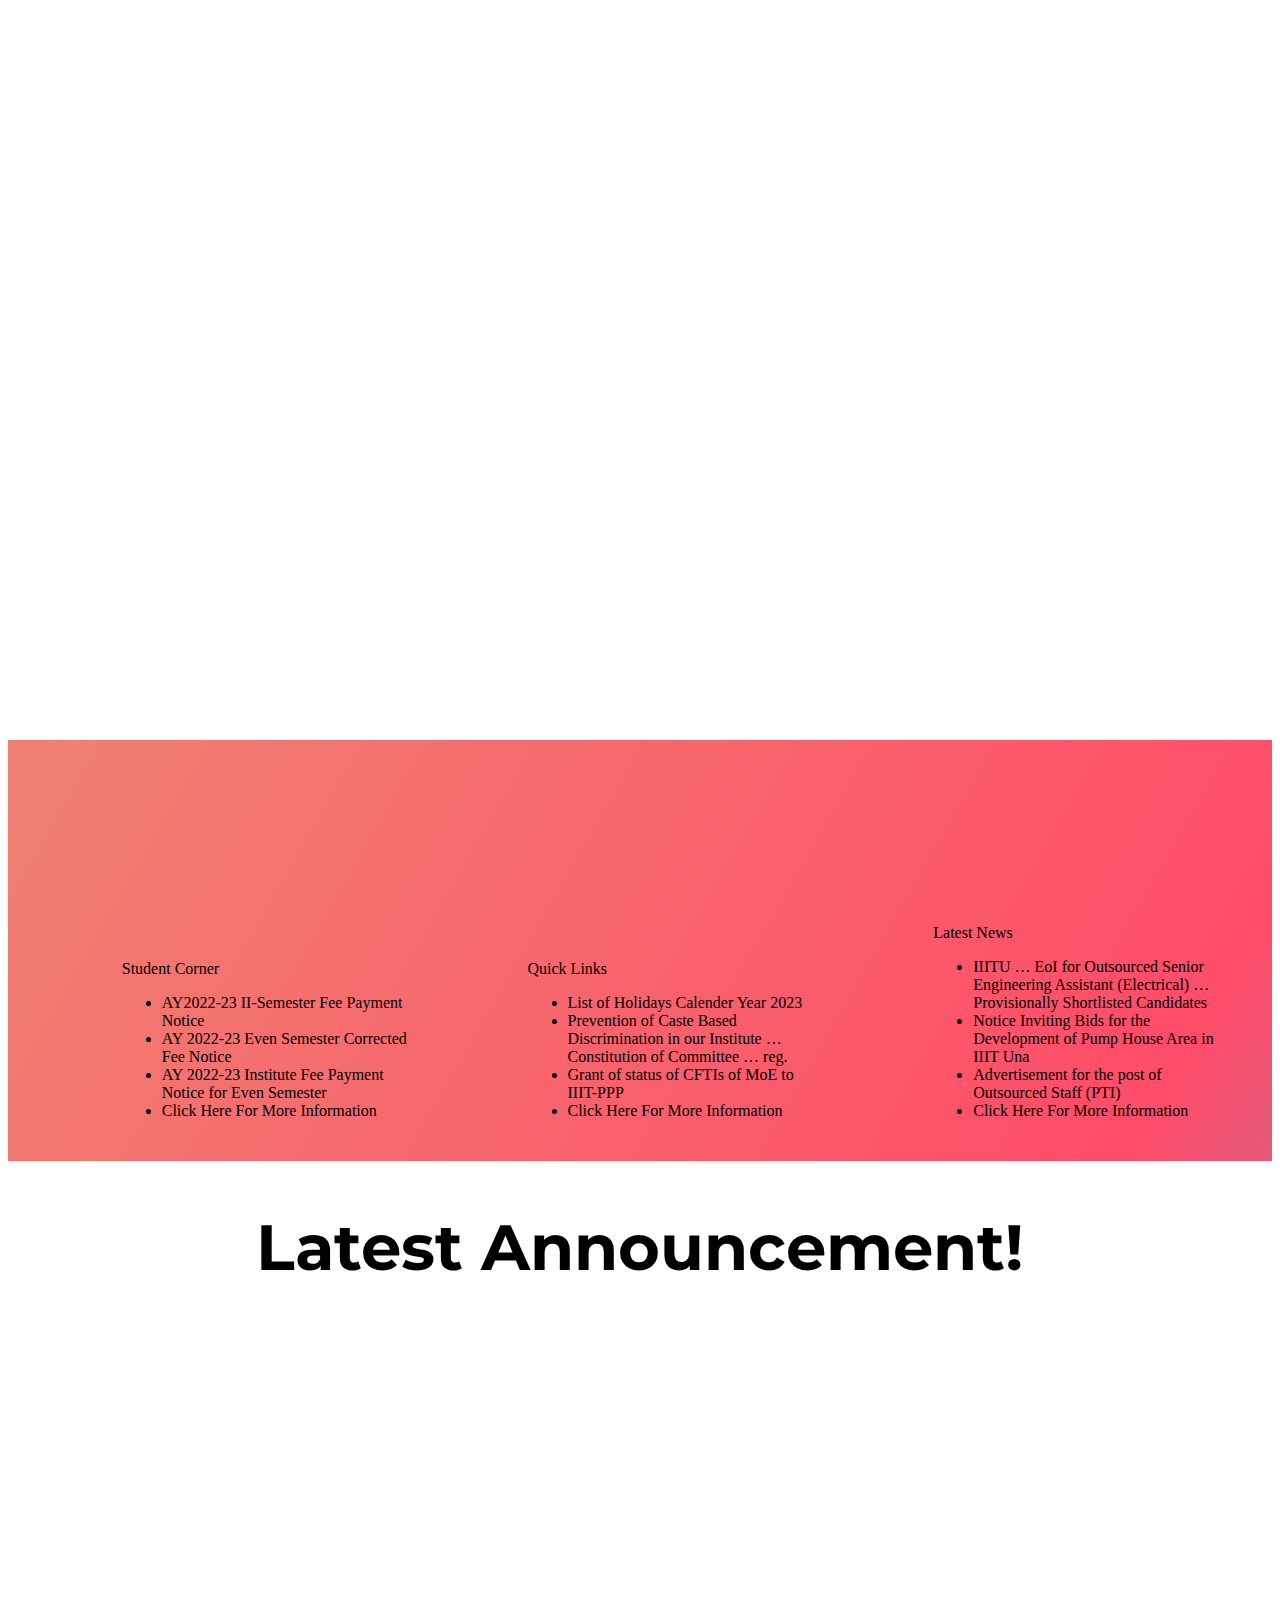
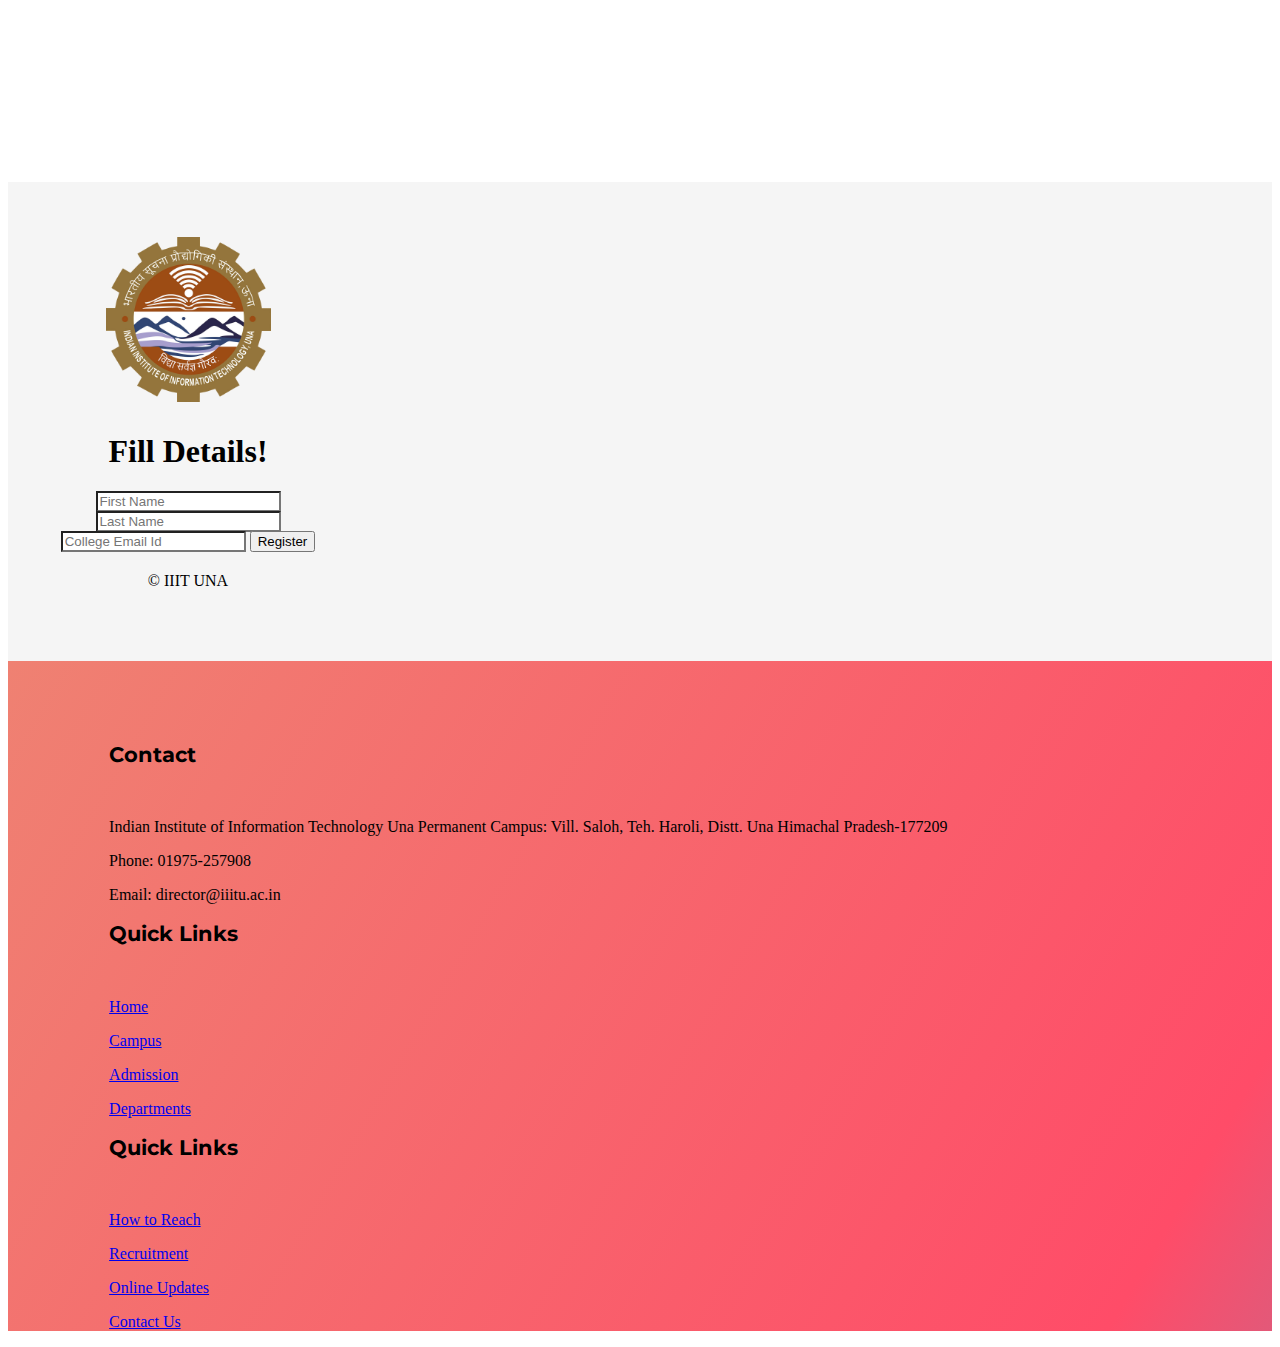
==== commit 78736e92: "Some changes" ====
--- a/index.html
+++ b/index.html
@@ -4,7 +4,7 @@
     <meta charset="UTF-8">
     <meta http-equiv="X-UA-Compatible" content="IE=edge">
     <meta name="viewport" content="width=device-width, initial-scale=1.0">
-    <title>IITU</title>
+    <title>IIITU</title>
 
     <!-- Bootstrap -->
     <link href="https://cdn.jsdelivr.net/npm/bootstrap@5.3.0-alpha3/dist/css/bootstrap.min.css" rel="stylesheet" integrity="sha384-KK94CHFLLe+nY2dmCWGMq91rCGa5gtU4mk92HdvYe+M/SXH301p5ILy+dN9+nJOZ" crossorigin="anonymous">
@@ -25,6 +25,9 @@
       href="https://fonts.googleapis.com/css2?family=Montserrat:wght@900&family=Ubuntu:ital,wght@1,500&display=swap"
       rel="stylesheet"
     />
+
+    <!-- Linking Favicon -->
+    <link rel="icon" href="images/iiitu-logo-large-final-1000x1000 (2).png">
     
     <!-- Linking CSS -->
     <link rel="stylesheet" href="styles/styles.css">
@@ -59,10 +62,10 @@
                   <a class="nav-link" href="#announcement">Welfare Programme</a>
                 </li>
                 <li class="nav-item">
-                  <a class="nav-link" href="#">Academics</a>
+                  <a class="nav-link" href="#notice">Student Corner</a>
                 </li>
                 <li class="nav-item">
-                  <a class="nav-link" href="#">Placements</a>
+                  <a class="nav-link" href="#placements">Placements</a>
                 </li>
               </ul>
             </div>
--- a/styles/styles.css
+++ b/styles/styles.css
@@ -336,6 +336,12 @@
 
 }
 
-
-
-
+/* ---------------- */
+.list-group-item:hover{
+  background-color: #F8F9D7;
+  transform: scale(1.08);
+}
+
+
+
+
